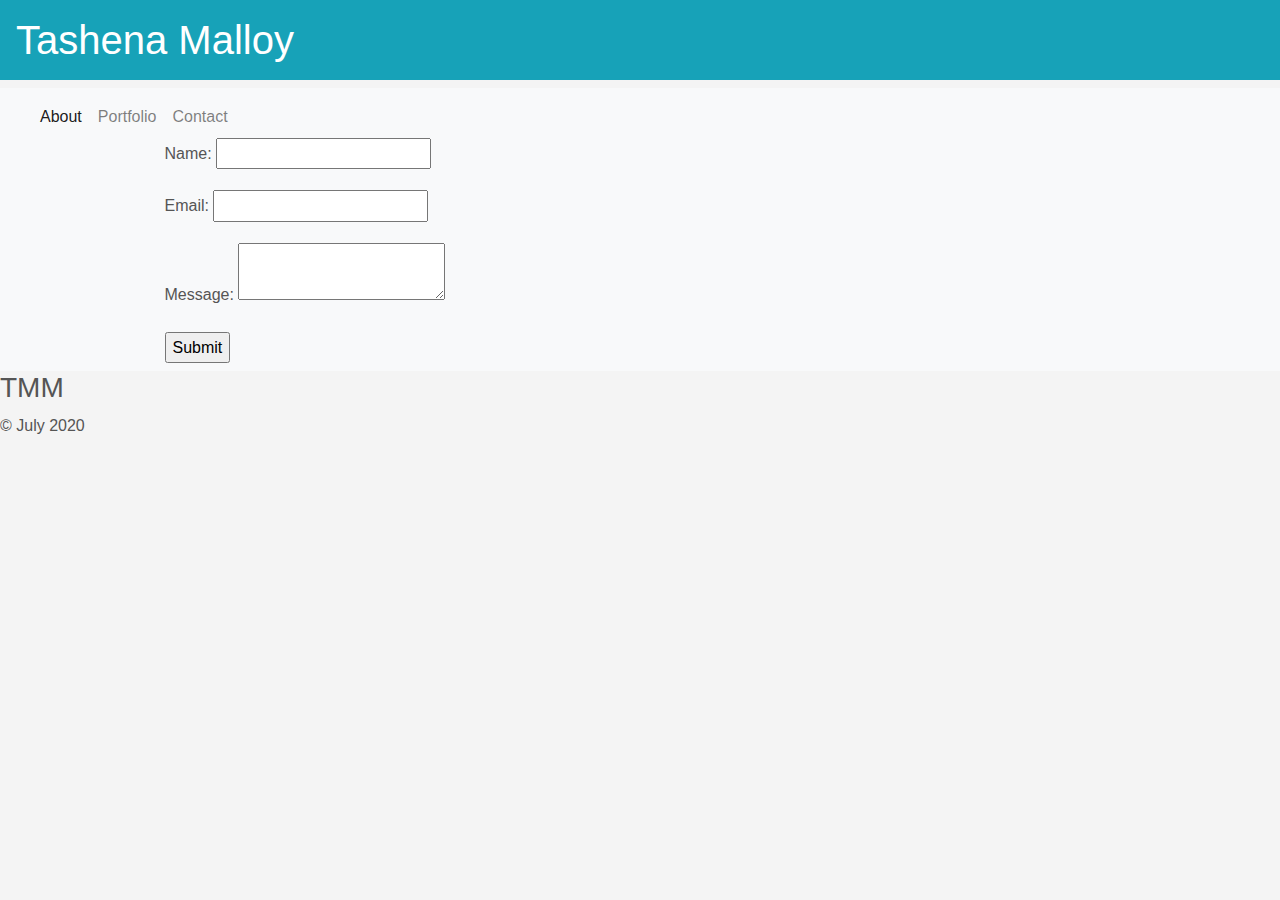
==== Contact.html @ fb2c5535 "second homework" ====
<!DOCTYPE html>
<html> 

<body>
    <link rel="stylesheet" href="https://stackpath.bootstrapcdn.com/bootstrap/4.3.1/css/bootstrap.min.css" integrity="sha384-ggOyR0iXCbMQv3Xipma34MD+dH/1fQ784/j6cY/iJTQUOhcWr7x9JvoRxT2MZw1T" crossorigin="anonymous">
    <link rel="stylesheet" href="h2style.css">
    <meta charset="UTF-8">
    <meta name="viewport" content="width=device-width, initial-scale=1, shrink-to-fit=no">
<div class= "box-1">
    <h1> <div class="p-3 mb-2 bg-info text-white">Tashena Malloy</div> </h1>
    <nav class="navbar navbar-expand-lg navbar-light bg-light">
        <a class="navbar-brand" href="#"></a>
        <button class="navbar-toggler" data-toggle="collapse" data-target="#navbarSupportedContent" aria-controls="navbarSupportedContent" aria-expanded="false" aria-label="Toggle navigation">
          <span class="navbar-toggler-icon"></span>
        </button>
    ​
        <div class="collapse navbar-collapse" id="navbarSupportedContent">
          <ul class="navbar-nav mr-auto">
            <li class="nav-item active">
              <a class="nav-link" href="indexh2.html">About <span class="sr-only">(current)</span></a>
            </li>
            <li class="nav-item">
              <a class="nav-link" href="Portfolio.html">Portfolio</a>
            </li>
            <li class="nav-item">
              <a class="nav-link" href="#" id="navbarDropdown" role="button" data-toggle="dropdown" aria-haspopup="true" aria-expanded="false">
                Contact
              </a>

<form>
    <div class="form-group">
        <label>Name: </label>
        <input type="text" name="name">
    </div>
    <div class="form-group">
        <label>Email: </label>
        <input type="text" name="email">
    </div>
    <div class="form-group">
        <label>Message: </label>
        <textarea name="message"></textarea>
    </div>
    <input class="button" type="submit" value="Submit" name="">
</form>

</div>
</nav>

<div class="footer">
    <h3>TMM</h3>
    <p> &copy; July 2020</p>
  </div>

</body>  
</html>
---- h2style.css ----
body {
    background-color:#f4f4f4;
    color:#555555;

    font-family: Arial, Helvetica, sans-serif;
    font-size: 16px;
    font-weight: normal;
    
    font:normal Arial, Helvetica, sans-serif;

    line-height: 1.6em;
    margin: 0;
}

a{
    text-decoration: none;
    color: #000;
}

.my-form{
    padding: 20px;
}

.my-form .form-group{
    padding-bottom: 15px;
}

.my-form label{
    display:block;
}

.my-form input[type="text"], .my-form textarea{
    padding:8px;
    width: 100%;
}
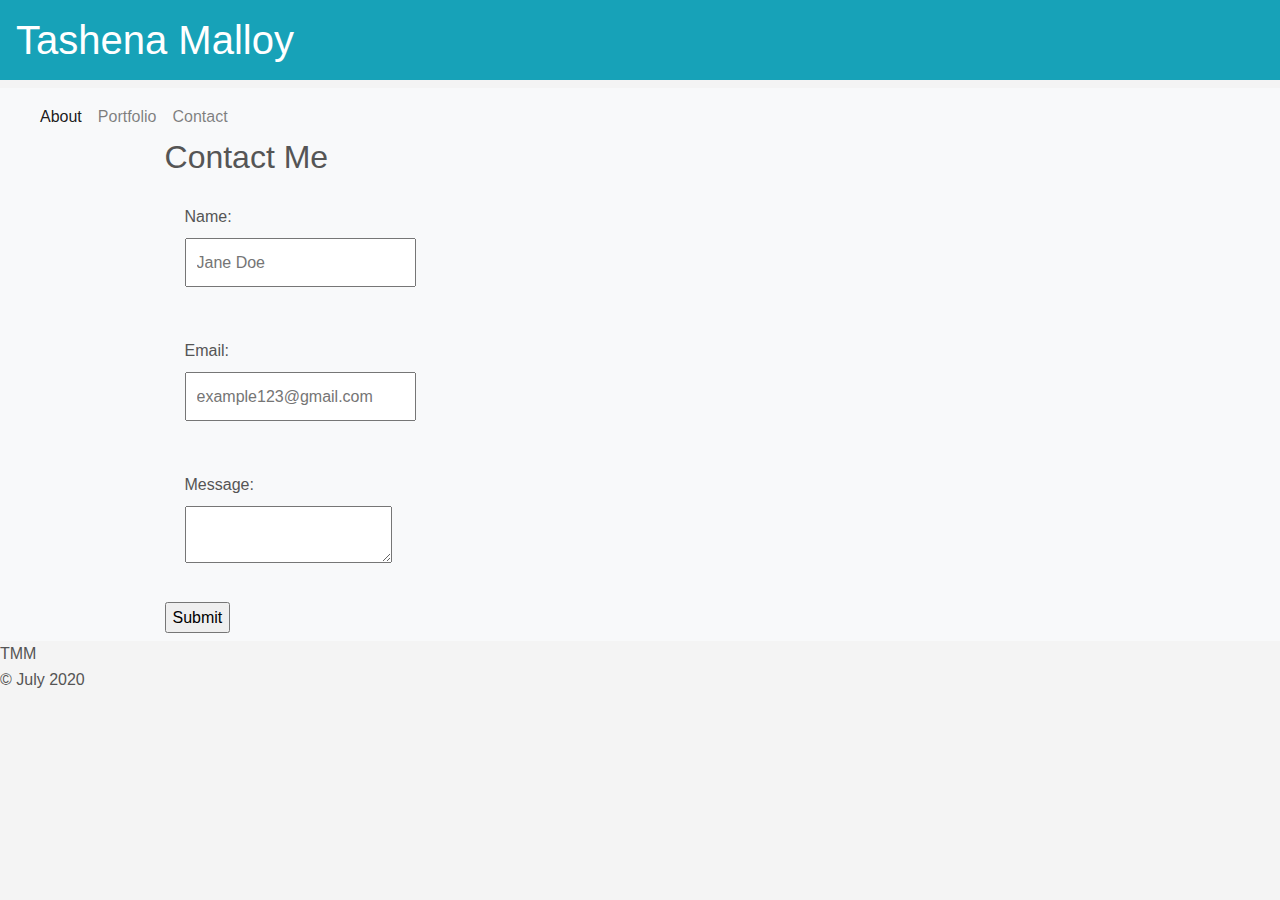
==== commit af846ec1: "Homework #2" ====
--- a/Contact.html
+++ b/Contact.html
@@ -1,11 +1,12 @@
 <!DOCTYPE html>
 <html> 
-
-<body>
-    <link rel="stylesheet" href="https://stackpath.bootstrapcdn.com/bootstrap/4.3.1/css/bootstrap.min.css" integrity="sha384-ggOyR0iXCbMQv3Xipma34MD+dH/1fQ784/j6cY/iJTQUOhcWr7x9JvoRxT2MZw1T" crossorigin="anonymous">
-    <link rel="stylesheet" href="h2style.css">
+<head>
+  <link rel="stylesheet" href="https://stackpath.bootstrapcdn.com/bootstrap/4.3.1/css/bootstrap.min.css" integrity="sha384-ggOyR0iXCbMQv3Xipma34MD+dH/1fQ784/j6cY/iJTQUOhcWr7x9JvoRxT2MZw1T" crossorigin="anonymous">
+    <link rel="stylesheet" href="./h2style.css">
     <meta charset="UTF-8">
     <meta name="viewport" content="width=device-width, initial-scale=1, shrink-to-fit=no">
+</head>
+<body>
 <div class= "box-1">
     <h1> <div class="p-3 mb-2 bg-info text-white">Tashena Malloy</div> </h1>
     <nav class="navbar navbar-expand-lg navbar-light bg-light">
@@ -27,14 +28,16 @@
                 Contact
               </a>
 
+    <h2>Contact Me</h2>          
+
 <form>
     <div class="form-group">
         <label>Name: </label>
-        <input type="text" name="name">
+        <input type="text" name="name" placeholder="Jane Doe">
     </div>
-    <div class="form-group">
+    <div class="form-group"> 
         <label>Email: </label>
-        <input type="text" name="email">
+        <input type="text" name="email" placeholder="example123@gmail.com">
     </div>
     <div class="form-group">
         <label>Message: </label>
@@ -47,7 +50,7 @@
 </nav>
 
 <div class="footer">
-    <h3>TMM</h3>
+    <h8>TMM</h8>
     <p> &copy; July 2020</p>
   </div>
 
--- a/h2style.css
+++ b/h2style.css
@@ -17,20 +17,21 @@
     color: #000;
 }
 
-.my-form{
+.form-group{
     padding: 20px;
 }
 
-.my-form .form-group{
+.form-group{
     padding-bottom: 15px;
 }
 
-.my-form label{
+.form-group label{
     display:block;
 }
 
-.my-form input[type="text"], .my-form textarea{
-    padding:8px;
+.form-group input[type="text"], .message{
+    padding:10px;
     width: 100%;
 }
 
+
